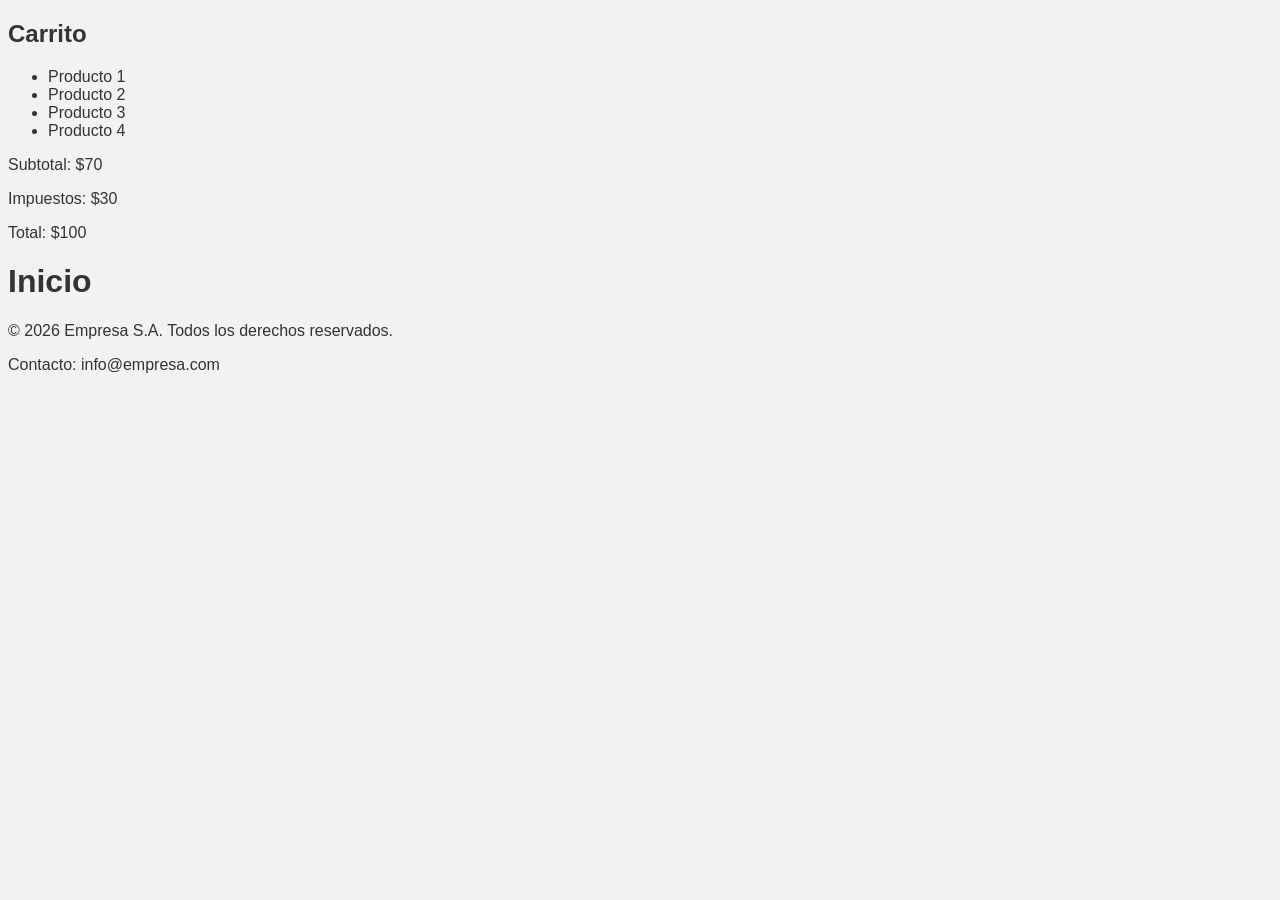
==== index.html @ 5b36f087 "Vincula nuevo style.css con estilos en body en los HTML" ====
<!DOCTYPE html>
<html lang="en">
<head>
    <meta charset="UTF-8">
    <meta name="description" content="Bienvenido a nuestro sitio web">
    <meta name="viewport" content="width=device-width, initial-scale=1.0">
    <link rel="stylesheet" href="css/style.css">
    <title>Inicio</title>
</head>
<body>
    <section>
        <h2>Carrito</h2>
        <ul>
            <li>Producto 1</li>
            <li>Producto 2</li>
            <li>Producto 3</li>
            <li>Producto 4</li>
        </ul>
        <p>Subtotal: $70</p>
        <p>Impuestos: $30</p>
        <p>Total: $100</p>
    </section>
    <h1>Inicio</h1>
    <footer>
        <p>&copy; 2026 Empresa S.A. Todos los derechos reservados.</p>
        <p>Contacto: info@empresa.com</p>
    </footer>
</body>
</html>
---- css/style.css ----
body {
    font-family: Arial, "Helvetica Neue", Helvetica, sans-serif;
    color: #333;
    background-color: #f2f2f2;
}
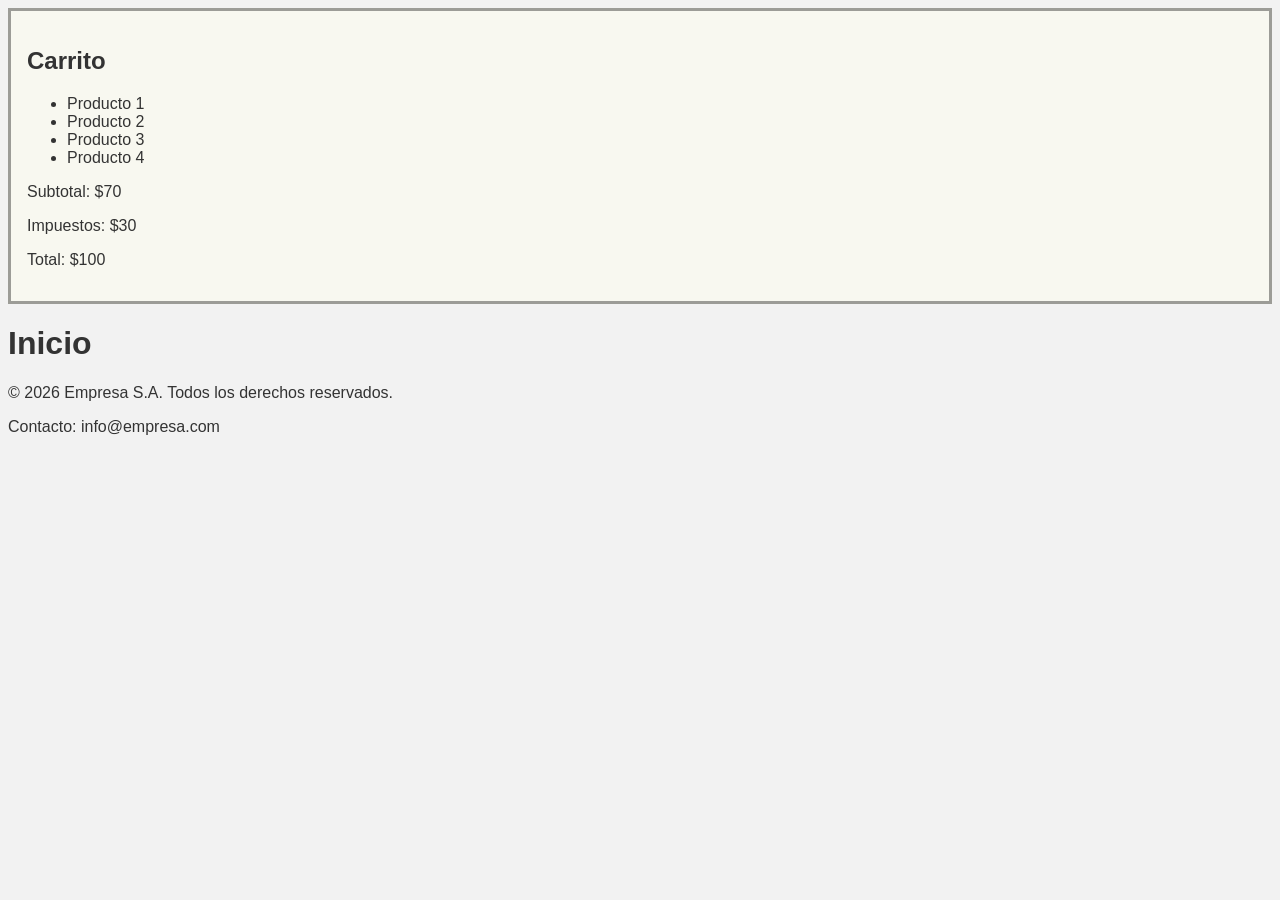
==== commit 8d836d3e: "Define estilos básicos para carrito" ====
--- a/index.html
+++ b/index.html
@@ -8,7 +8,7 @@
     <title>Inicio</title>
 </head>
 <body>
-    <section>
+    <section class="carrito">
         <h2>Carrito</h2>
         <ul>
             <li>Producto 1</li>
--- a/css/style.css
+++ b/css/style.css
@@ -3,3 +3,9 @@
     color: #333;
     background-color: #f2f2f2;
 }
+
+section.carrito {
+    border: 3px solid #3337;
+    background-color: #f8f8f0;
+    padding: 1em;
+}
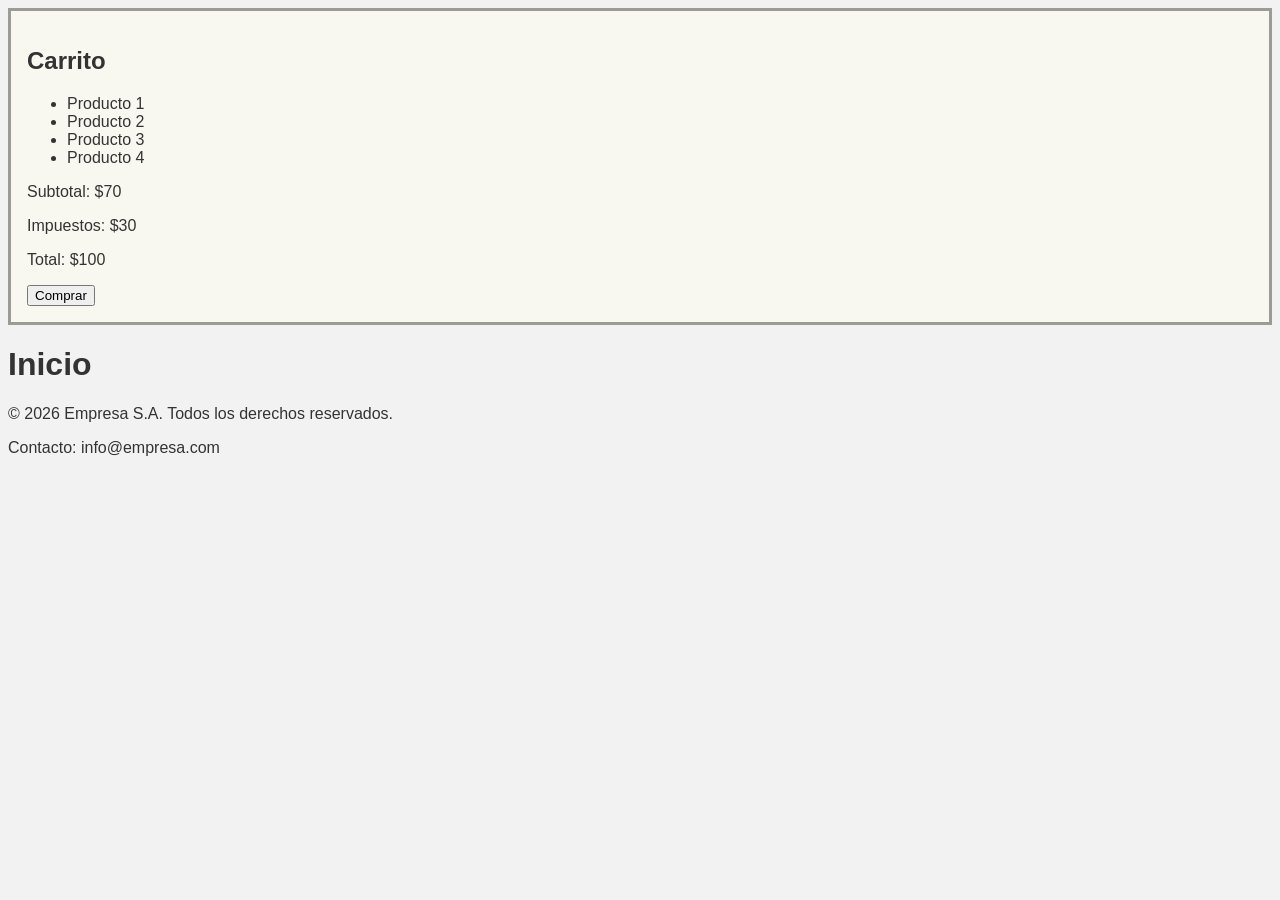
==== commit ffd7ce75: "Agrega botón de comprar en carrito" ====
--- a/index.html
+++ b/index.html
@@ -19,6 +19,7 @@
         <p>Subtotal: $70</p>
         <p>Impuestos: $30</p>
         <p>Total: $100</p>
+        <button>Comprar</button>
     </section>
     <h1>Inicio</h1>
     <footer>
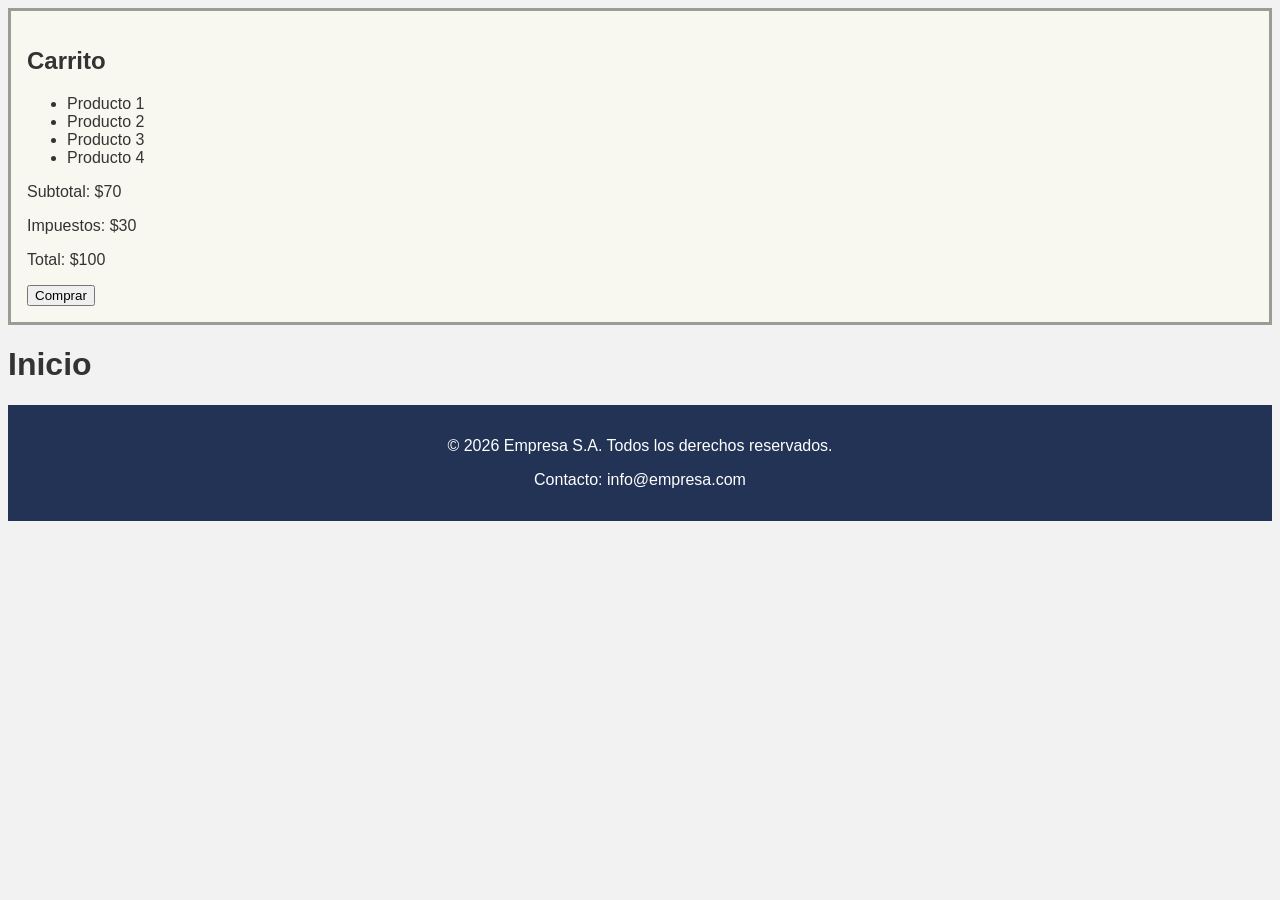
==== commit 1aacf499: "Define estilos de footer principal" ====
--- a/index.html
+++ b/index.html
@@ -22,7 +22,7 @@
         <button>Comprar</button>
     </section>
     <h1>Inicio</h1>
-    <footer>
+    <footer class="main-footer">
         <p>&copy; 2026 Empresa S.A. Todos los derechos reservados.</p>
         <p>Contacto: info@empresa.com</p>
     </footer>
--- a/css/style.css
+++ b/css/style.css
@@ -9,3 +9,10 @@
     background-color: #f8f8f0;
     padding: 1em;
 }
+
+.main-footer {
+    background-color: #235;
+    color: #fff;
+    text-align: center;
+    padding: 1em 0;
+}
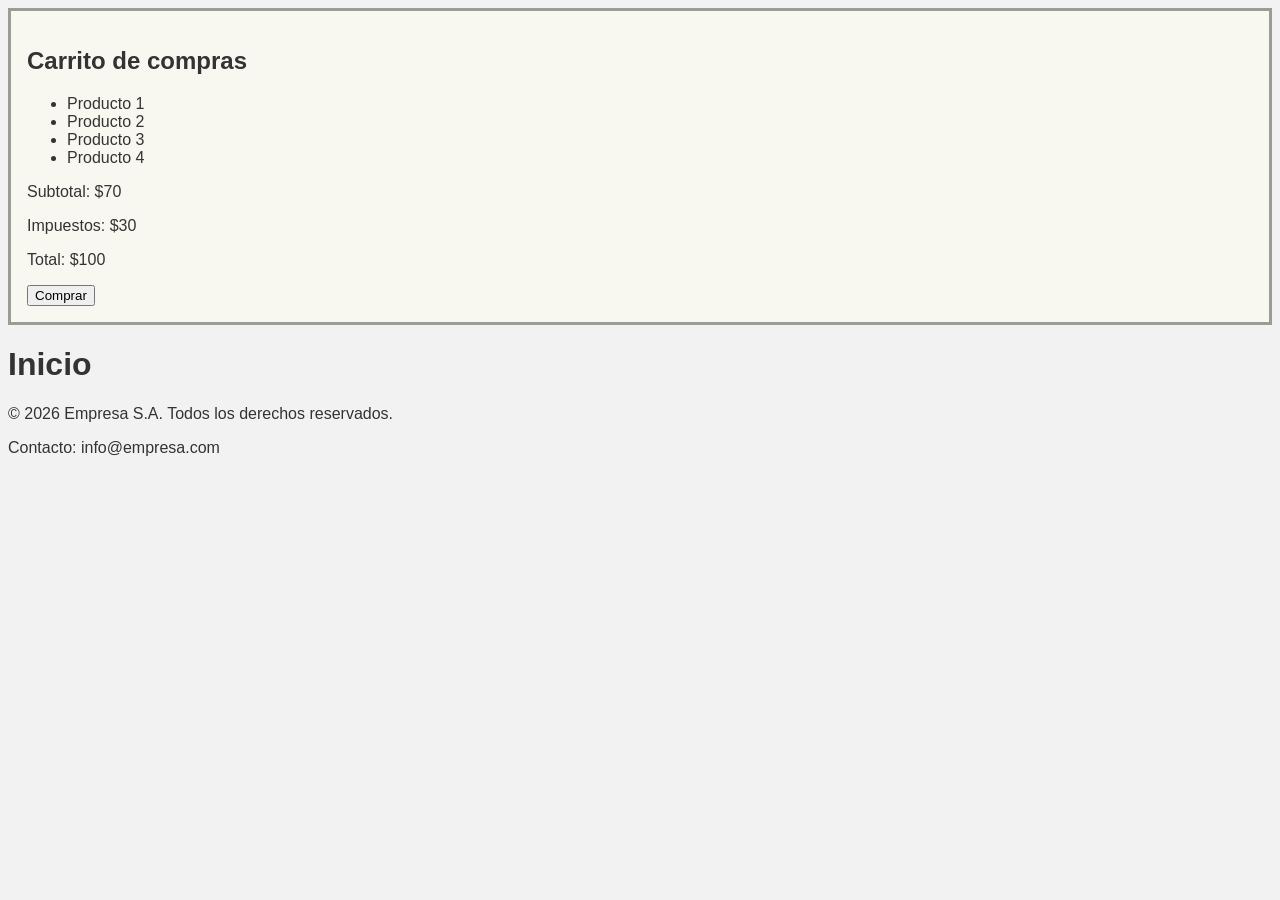
==== commit 9c4c9313: "Mejora encabezado de carrito - Título anterior: Carrito - Nuevo título: Carrito de compras" ====
--- a/index.html
+++ b/index.html
@@ -9,7 +9,7 @@
 </head>
 <body>
     <section class="carrito">
-        <h2>Carrito</h2>
+        <h2>Carrito de compras</h2>
         <ul>
             <li>Producto 1</li>
             <li>Producto 2</li>
@@ -22,7 +22,7 @@
         <button>Comprar</button>
     </section>
     <h1>Inicio</h1>
-    <footer class="main-footer">
+    <footer>
         <p>&copy; 2026 Empresa S.A. Todos los derechos reservados.</p>
         <p>Contacto: info@empresa.com</p>
     </footer>
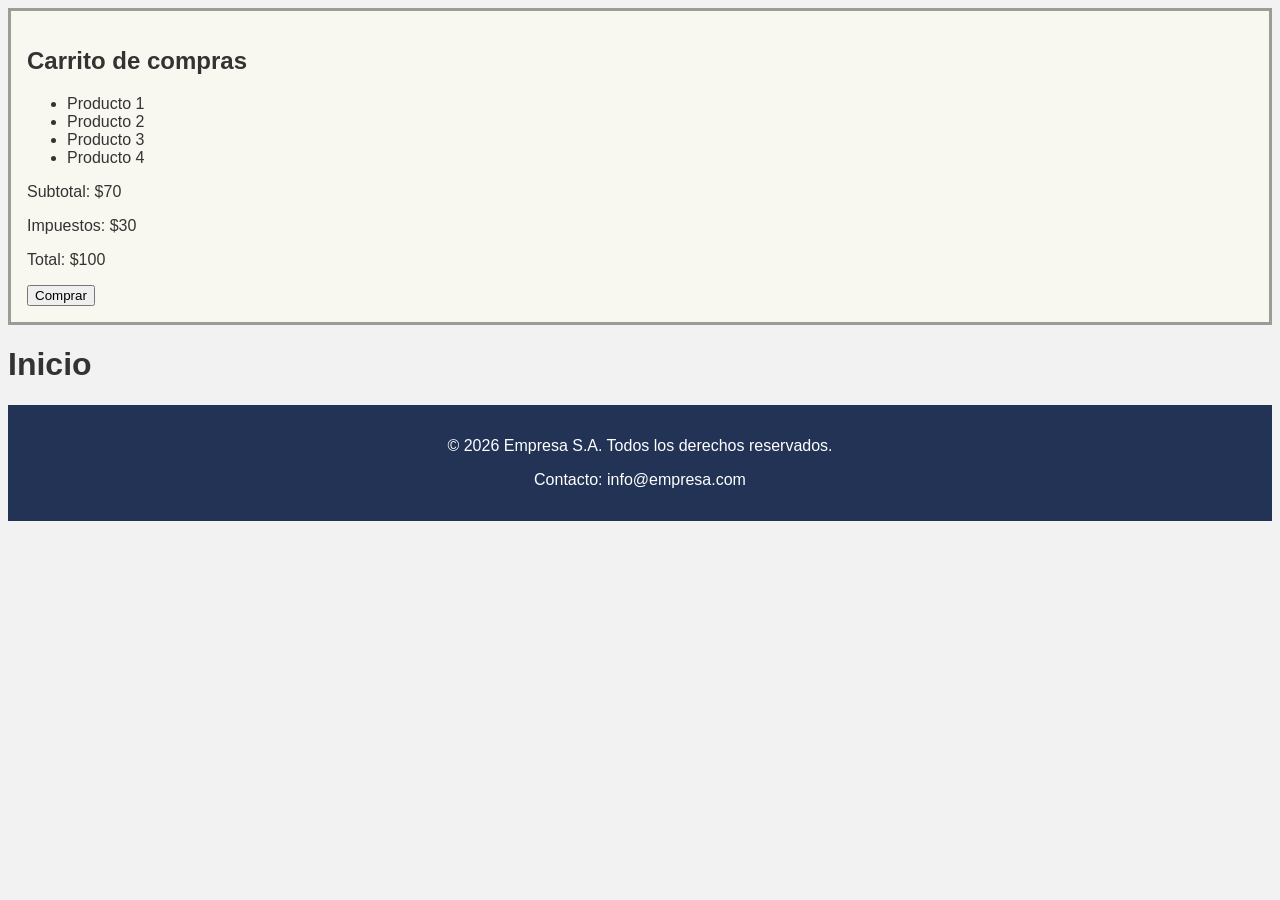
==== commit 2be1f354: "Merge branch 'carrito'" ====
--- a/index.html
+++ b/index.html
@@ -22,7 +22,7 @@
         <button>Comprar</button>
     </section>
     <h1>Inicio</h1>
-    <footer>
+    <footer class="main-footer">
         <p>&copy; 2026 Empresa S.A. Todos los derechos reservados.</p>
         <p>Contacto: info@empresa.com</p>
     </footer>
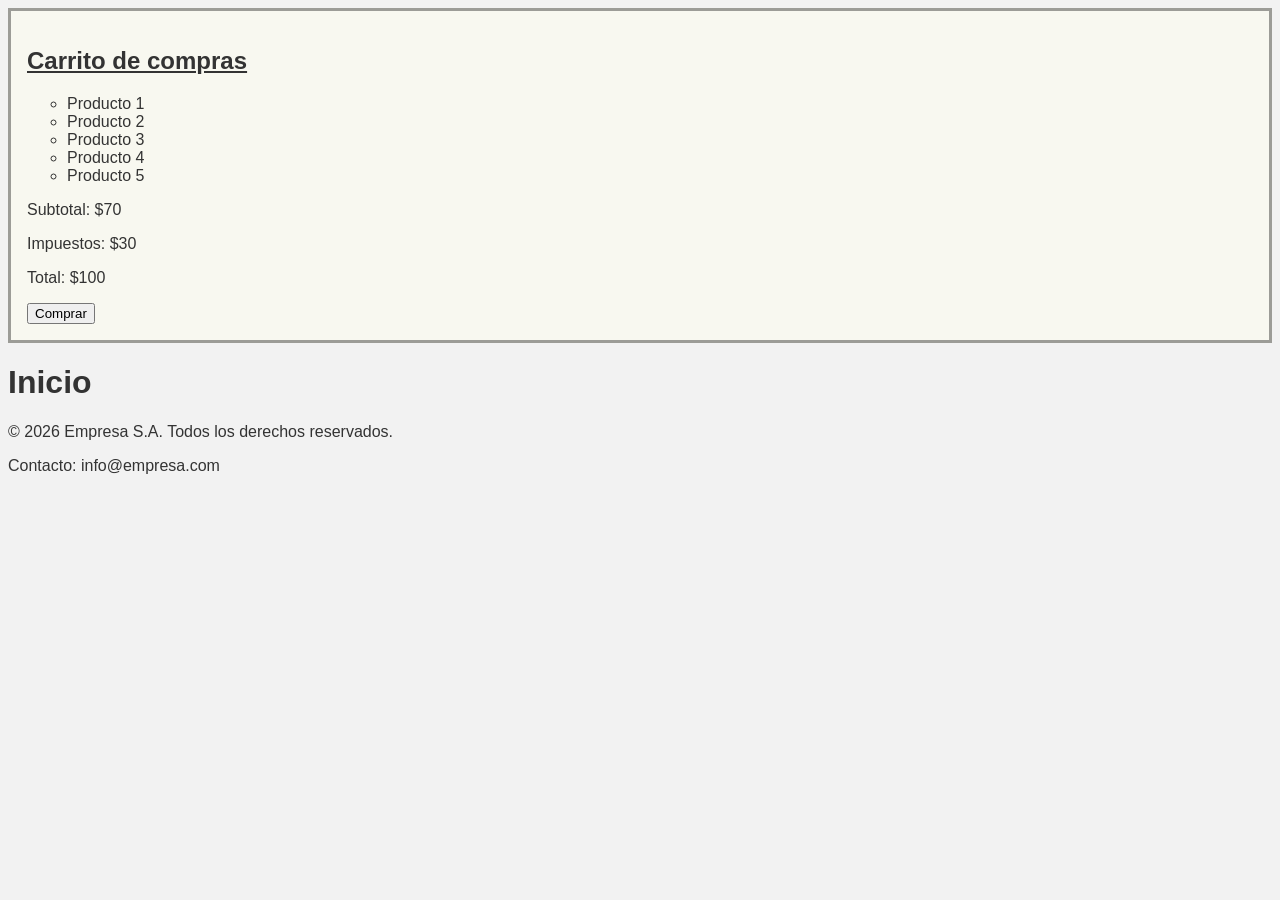
==== commit 8ebf13ab: "Agrega 5to producto en carrito" ====
--- a/index.html
+++ b/index.html
@@ -15,6 +15,7 @@
             <li>Producto 2</li>
             <li>Producto 3</li>
             <li>Producto 4</li>
+            <li>Producto 5</li>
         </ul>
         <p>Subtotal: $70</p>
         <p>Impuestos: $30</p>
@@ -22,7 +23,7 @@
         <button>Comprar</button>
     </section>
     <h1>Inicio</h1>
-    <footer class="main-footer">
+    <footer>
         <p>&copy; 2026 Empresa S.A. Todos los derechos reservados.</p>
         <p>Contacto: info@empresa.com</p>
     </footer>
--- a/css/style.css
+++ b/css/style.css
@@ -10,9 +10,11 @@
     padding: 1em;
 }
 
-.main-footer {
-    background-color: #235;
-    color: #fff;
-    text-align: center;
-    padding: 1em 0;
+section.carrito h2 {
+    text-decoration: underline;
 }
+
+section.carrito ul {
+    list-style-type: circle;
+}
+
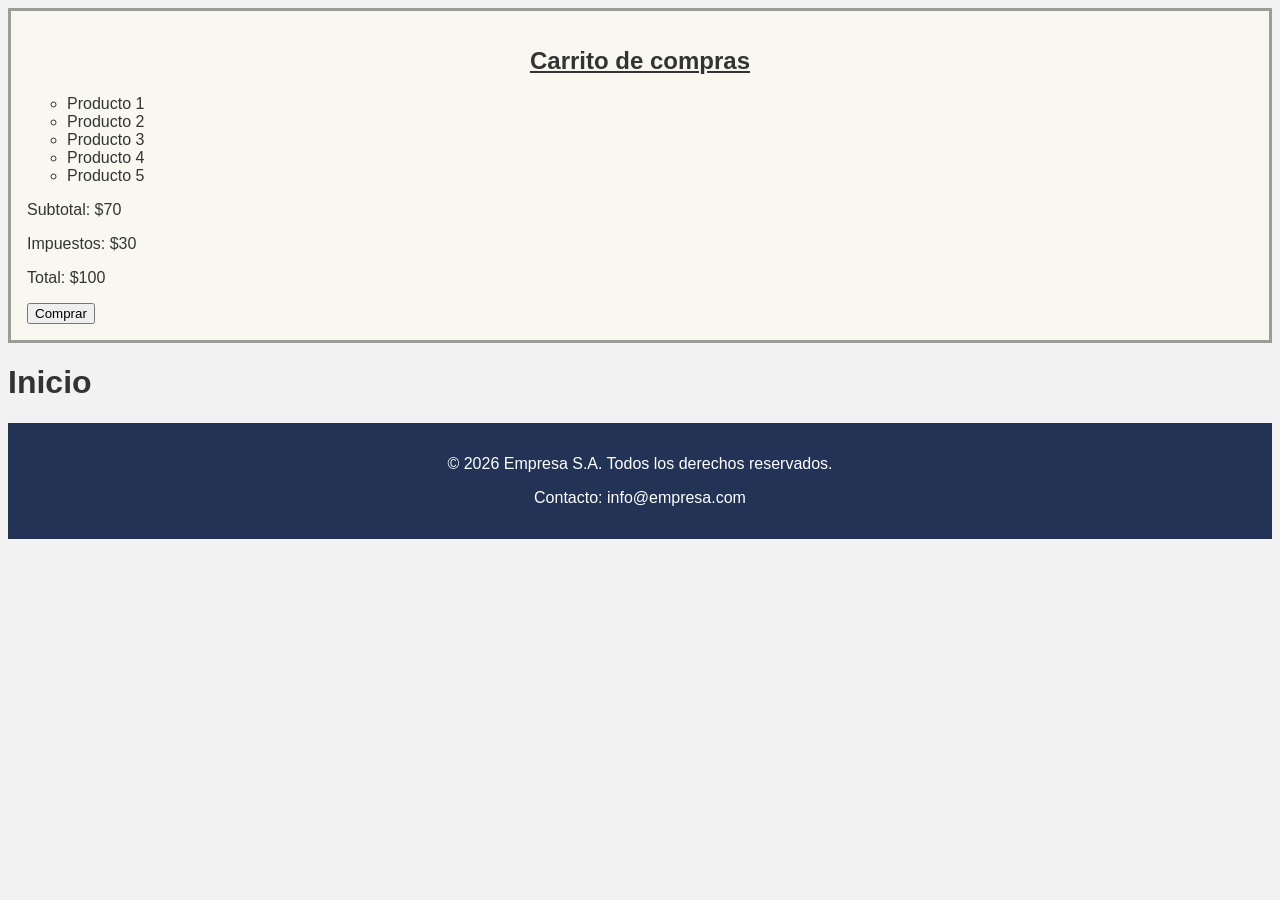
==== commit 88680347: "Merge branch 'carrito'" ====
--- a/index.html
+++ b/index.html
@@ -23,7 +23,7 @@
         <button>Comprar</button>
     </section>
     <h1>Inicio</h1>
-    <footer>
+    <footer class="main-footer">
         <p>&copy; 2026 Empresa S.A. Todos los derechos reservados.</p>
         <p>Contacto: info@empresa.com</p>
     </footer>
--- a/css/style.css
+++ b/css/style.css
@@ -12,9 +12,16 @@
 
 section.carrito h2 {
     text-decoration: underline;
+    text-align: center;
 }
 
 section.carrito ul {
     list-style-type: circle;
 }
 
+.main-footer {
+    background-color: #235;
+    color: #fff;
+    text-align: center;
+    padding: 1em 0;
+}
